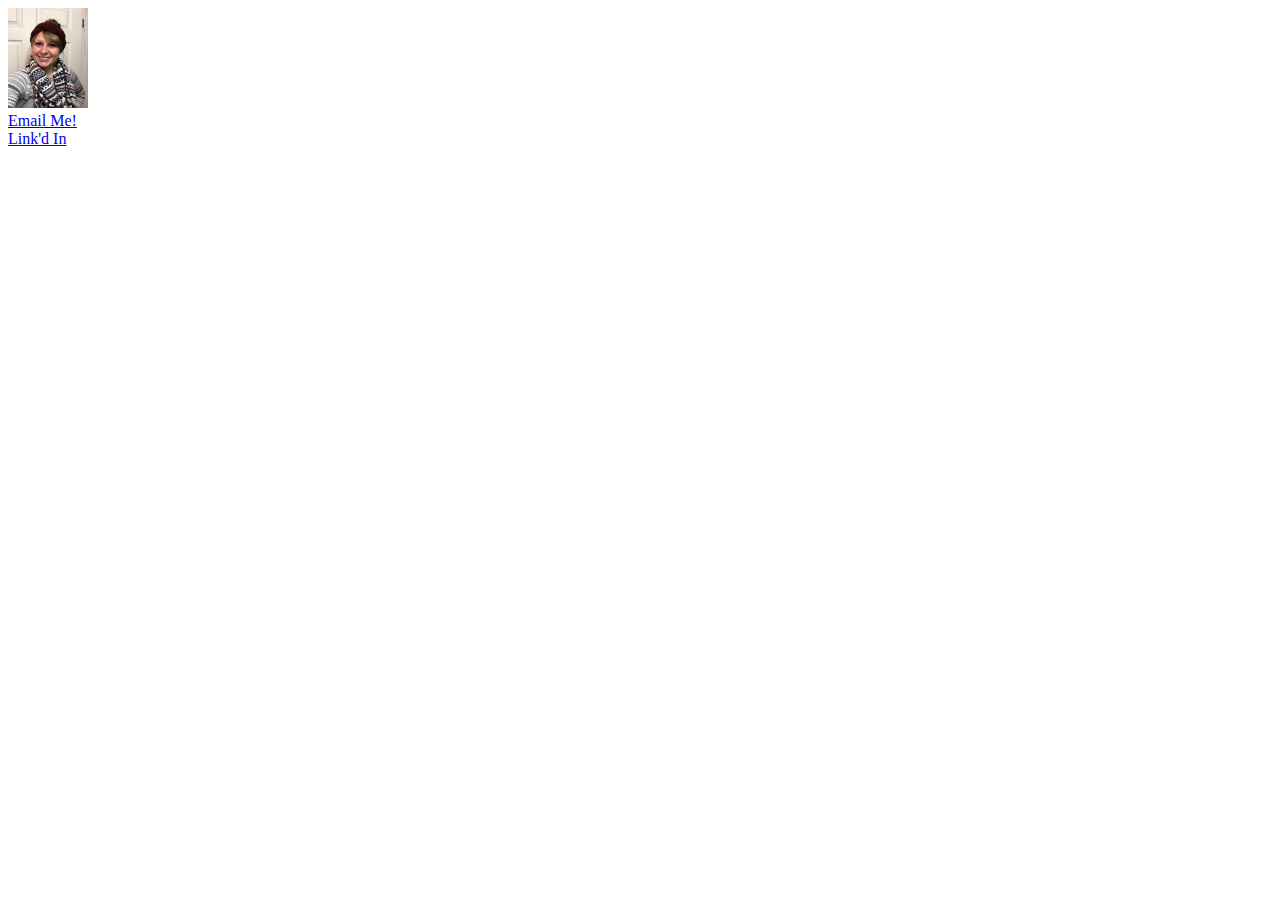
==== contact.html @ 116686a2 "Uploaded html" ====
<!DOCTYPE html>
<html>
<head>
<title>Ashtyn Groesbeck's Portfolio</title>
</head>
<body>

<img src="IMG_3238.jpg" style="width:80px;height:100px;"/>
<br>
<a href=mailto:ashtynkendrick@gmail.com>Email Me!</a>
<br>
<a href=https://www.linkedin.com/in/ashtyn-groesbeck-a396a99a/>Link'd In</a></p>

</body>
</html>
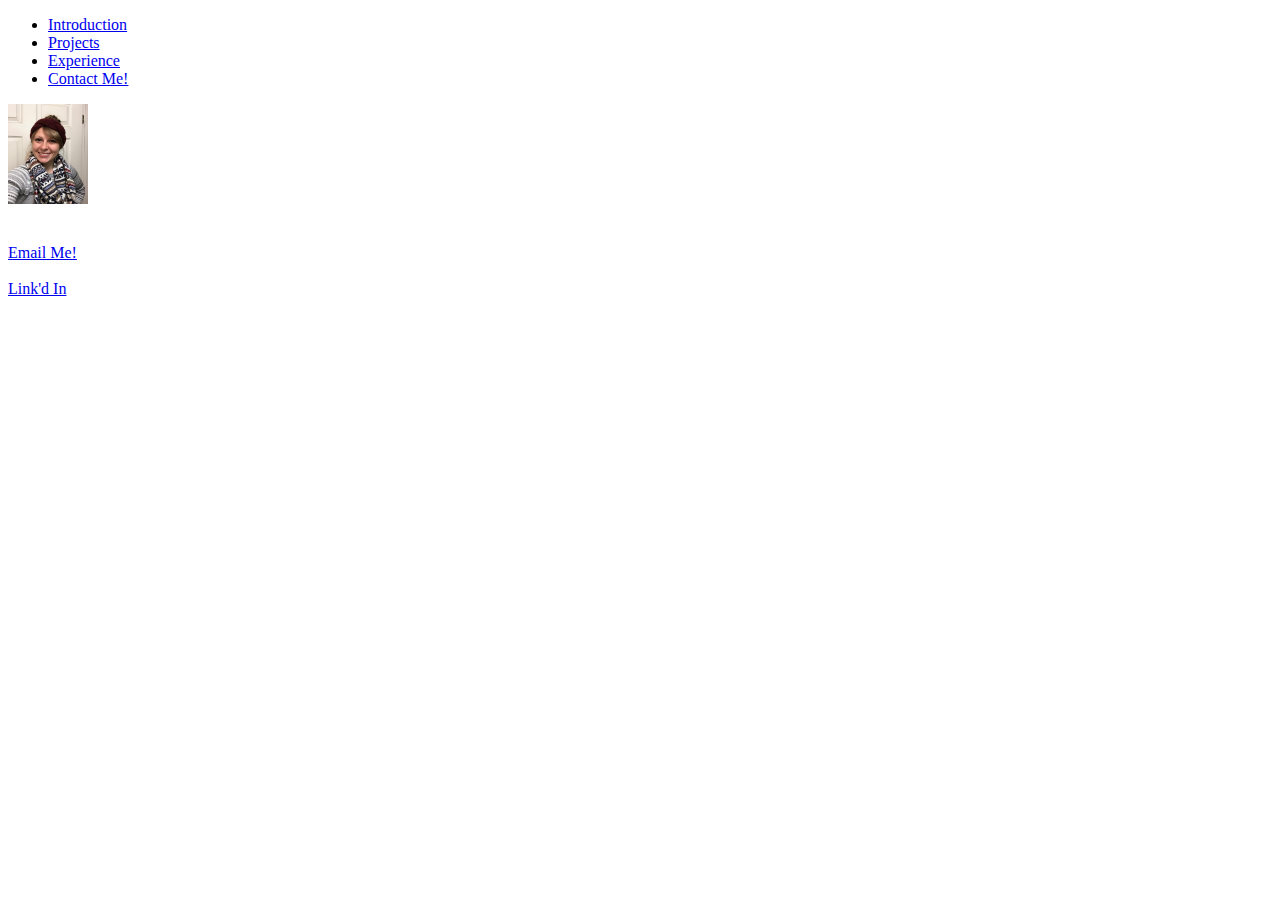
==== commit acfe5a61: "new css styling and linked pages" ====
--- a/contact.html
+++ b/contact.html
@@ -1,15 +1,32 @@
 <!DOCTYPE html>
 <html>
 <head>
-<title>Ashtyn Groesbeck's Portfolio</title>
+<title>Ashtyn Groesbeck's Contact</title>
+<link rel="stylesheet" href="portfolioStyle.css">
 </head>
 <body>
 
-<img src="IMG_3238.jpg" style="width:80px;height:100px;"/>
-<br>
-<a href=mailto:ashtynkendrick@gmail.com>Email Me!</a>
-<br>
-<a href=https://www.linkedin.com/in/ashtyn-groesbeck-a396a99a/>Link'd In</a></p>
+<nav>
+<ul>
+  <li><a href=/portfolio/index.html> Introduction </a></li>
+  <li><a href=/portfolio/projects.html> Projects </a></li>
+  <li><a href=/portfolio/experience.html> Experience </a></li>
+  <li><a href=/portfolio/contact.html> Contact Me! </a></li>
+</ul>
+</nav>
+
+<section>
+   <aside>
+      <img src="IMG_3238.jpg" style="width:80px;height:100px;"/>
+   </aside>
+   <article>
+   	  <br><br>
+	  <a id="link" href=mailto:ashtynkendrick@gmail.com>Email Me!</a>
+	  <br><br>
+	  <a id="link" href=https://www.linkedin.com/in/ashtyn-groesbeck-a396a99a/>Link'd In</a></p>
+   </article>
+</section>
+
 
 </body>
 </html>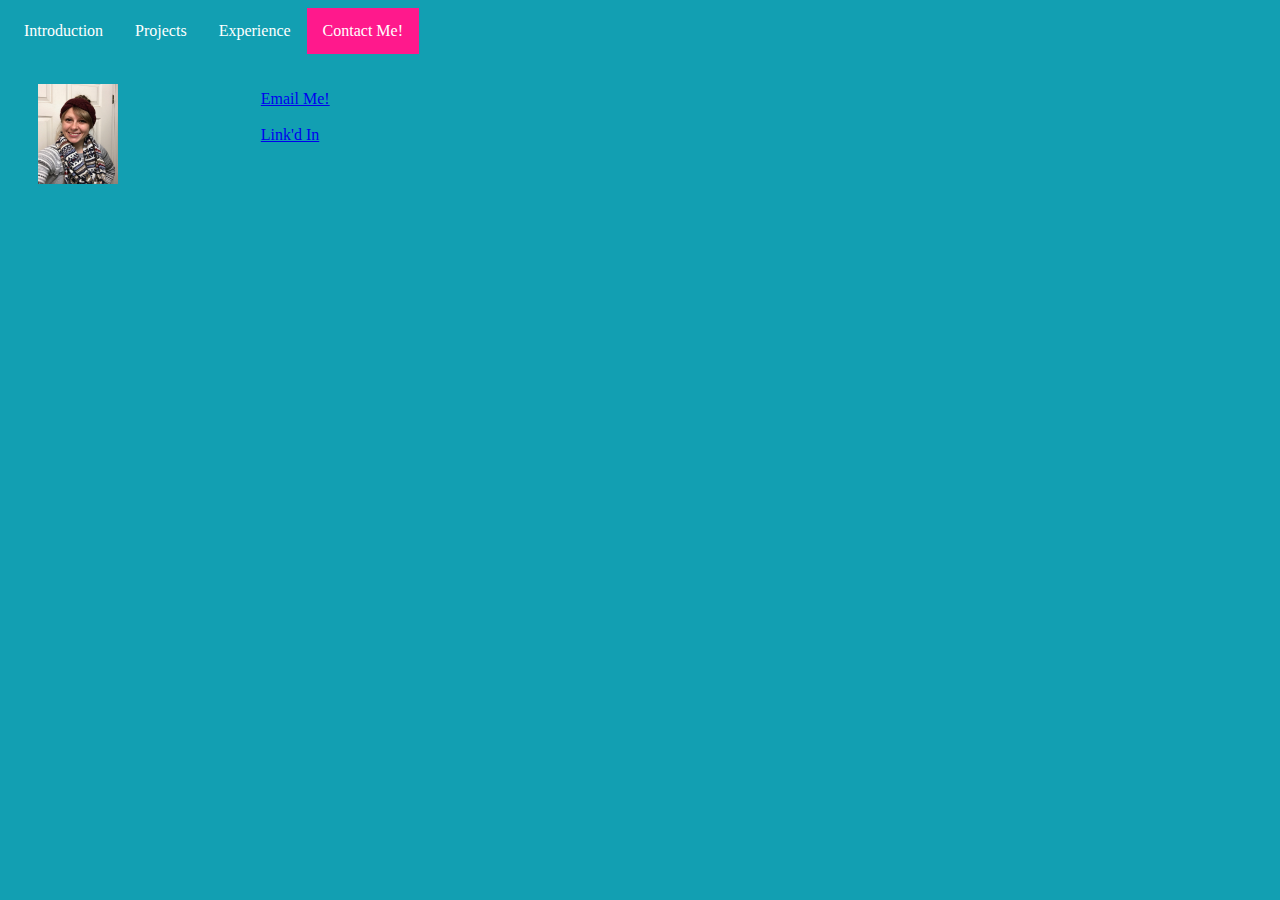
==== commit 713bd1be: "highlight active tab" ====
--- a/contact.html
+++ b/contact.html
@@ -11,7 +11,7 @@
   <li><a href=/portfolio/index.html> Introduction </a></li>
   <li><a href=/portfolio/projects.html> Projects </a></li>
   <li><a href=/portfolio/experience.html> Experience </a></li>
-  <li><a href=/portfolio/contact.html> Contact Me! </a></li>
+  <li><a class="active" href=/portfolio/contact.html> Contact Me! </a></li>
 </ul>
 </nav>
 
--- a/portfolioStyle.css
+++ b/portfolioStyle.css
@@ -0,0 +1,66 @@
+/*background color
+text color
+separate styling for headers and paragraphs
+borders around elements or above and below elements
+*/
+
+body {
+    background-color: #129FB2;
+}
+h1 {
+    color: #00DFFF;
+    font-family: verdana;
+    font-size: 300%;
+    margin: 30px;
+}
+p {
+    color: white;
+    font-family: courier;
+    font-size: 160%;
+}
+
+img{
+    margin: 30px;
+}
+
+nav ul {
+    list-style-type: none;
+    margin: 0;
+    padding: 0;
+    overflow: hidden;
+    background-color: : #333;
+}
+
+nav li {
+    display: inline;
+    float:left;
+}
+
+nav li a{
+	display: block;
+    color: white;
+    text-align: center;
+    padding: 14px 16px;
+    text-decoration: none;
+}
+
+nav li a:hover:not(.active) {
+    background-color: #111;
+}
+
+nav li .active {
+    background-color: #FF198C;
+}
+
+section {
+ display: flex;
+}
+
+aside {
+ flex: 1
+}
+
+article {
+ flex: 4
+}
+
